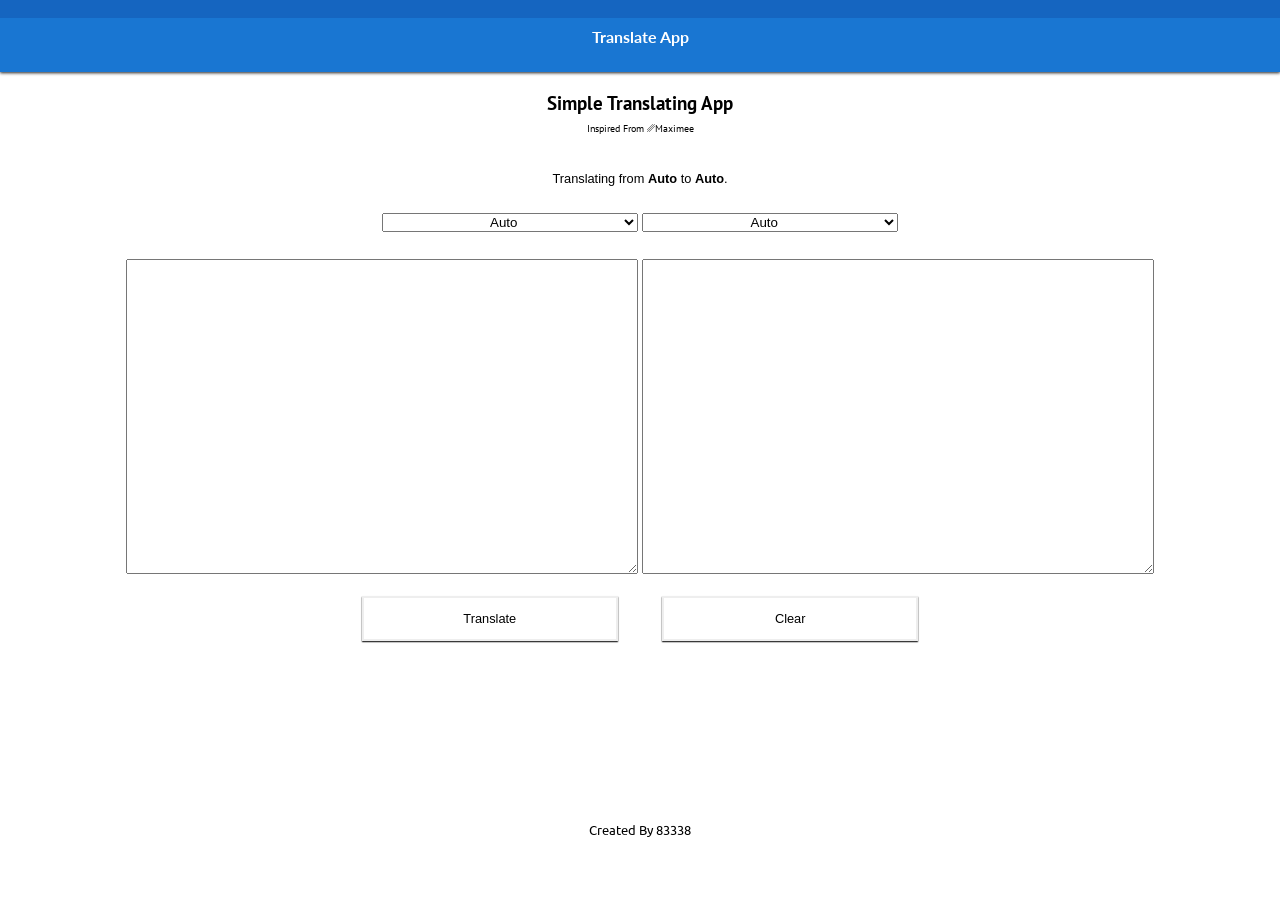
==== docs/index.html @ fcaa5729 "Update index.html" ====
<html lang="en">
<head>
    
    <title>Translator</title>
    <meta charset="UTF-8">
    <meta name="viewport" content="width=device-width, initial-scale=1.0">
    <meta http-equiv="X-UA-Compatible" content="ie=edge">
    <title>Document</title>

    <!-- Imports -->
    <script src="https://ajax.googleapis.com/ajax/libs/jquery/3.3.1/jquery.min.js"></script>
    <link href="https://fonts.googleapis.com/css?family=Lato" rel="stylesheet">
    <link href="https://fonts.googleapis.com/css?family=PT+Sans" rel="stylesheet"> 
    <link href="https://fonts.googleapis.com/css?family=Ubuntu" rel="stylesheet"> 
    
    
    <style>
    
    /* Global Styles */
* {
    padding: 0;
    margin: 0;
}

:root {
    --Nav: #1976D2;
    --Nav-Top: #1565C0;
    --Text: #FFFFFF;
}

body {
    font-family: Arial;
}

/* Main Styles*/
.nav {
    display: block;
    text-align: center;
    width: 100%;
    height: 5vh;
    border-top: 2vh solid var(--Nav-Top);
    background-color: var(--Nav);
    color: var(--Text);
    font-weight: bold;
    padding-top: 1vh;
    font-family: 'Lato';
    box-shadow: 0 1px 3px #222;
    position: fixed;
    top: 0;
}

#title,
#sub {
    display: block;
    font-family: 'PT Sans';
}

#title {
    display: block;
    text-align: center;
    font-size: 1.2em;
    margin-top: 10vh;
}

#sub {
    display: block;
    text-align: center;
    font-size: 0.6em;
    line-height: 3em;
}

#info {
    display: block;
    text-align: center;
    font-size: 0.8em;
    margin-top: 3vh;
}

.select {
    display: block;
    margin-top: 3vh;
}

.select * {
    display: inline;
    width: 20vw;
    text-align: center;
    text-transform: capitalize;
    margin-bottom: 3vh;
}

#user,
#output {
    width: 40vw;
    height: 35vh;
    padding: 5px;
    font-family: 'Ubuntu';
    overflow-y: scroll;
}

#from,
#to {
    display: inline;
    text-transform: capitalize;
    font-weight: bold;
}

#translate,
#clear {
    display: inline;
    background-color: inherit;
    border: 2px solid #EEE;
    padding: 3px;
    font-size: 0.8em;
    margin-top: 2vh !important;
    width: 20vw;
    height: 5vh;
    box-shadow: 0 1px 0.1em;
    outline: none;
    margin: 0 20px;
    overflow: hidden;
}

.footer {
    display: block;
    position: relative;
    top: 20vh;
    margin-bottom: 2vh;
    font-size: 0.8em;
    text-align: center;
    font-family: 'Ubuntu';
}

/* Animation Styles */
#clear:active,
#translate:active {
    position: relative;
    top: 3px;
    box-shadow: none;
}
    
    
    
    </style>
    
</head>
<body>
    <div class="container">
        <div class="nav">
            Translate App
        </div>
        <div class="info">
            <h3 id="title">Simple Translating App</h3>
            <p id="sub">Inspired From ␥Maximee</p>
            <div id="info">
                Translating from <span id="from">??</span> to <span id="to">??</span>.
            </div>
        </div>
        <div class="language" align="center">
            <div class="select">
                <select id="lang1"></select>
                <select id="lang2"></select>
            </div>
            <div class="textarea">
                <textarea id="user"></textarea>
                <textarea id="output" readonly></textarea>
            </div>
        </div>
        <div class="main" align="center">
            <button id="translate">Translate</button>
            <button id="clear">Clear</button>
        </div>
        <div class="footer">
            Created By 83338
        </div>
    </div>
</body>
</html>

<script>
$(function() {
    // Supported Languages
    var lang = [
        "auto",
        "en",
        "fr",
        "de",
        "zh-cn",
        "ko",
        "es",
        "it",
        "pt",
        "ru",
        "ja",
        "fa",
        "hi",
        "en",
        "fr",
        "de",
        "zh-cn",
        "ko",
        "ar",
        "es",
        "it",
        "pt",
        "ru",
        "ja",
        "fa",
        "hi"
    ];
    
    // Main Elements
    var elm = {
        "lang": $("#lang1, #lang2"),
        "user": $("#lang1"),
        "output": $("#lang2"),
        "userInput": $("#user"),
        "langOutput": $("#output")
    }
    
    // Importing Options
    for (let i in lang) {
        elm.lang.append(
            "<option value='" +
            lang[i] +
            "'>" +
            lang[i] +
            "</option>"
        );
    }
    
    // Google Translate API
    function translate() {
    
        // Formatting Text for URL
        var format = elm
            .userInput
            .val()
            .replace(/ /g , '%20');
    
        // Calling JSON
        $.getJSON(
           "https://translate.googleapis.com/translate_a/single?client=gtx&sl=" + elm.user.val() + "&tl=" + elm.output.val() + "&dt=t&dt=t&q=" + format,
            function(JSON) {
                var convert =
                    JSON.toString();
                var temp =
                    convert.split(",");
                
                
                elm.langOutput.val(temp[0]);
            }
        );
    }
    
    // Interactive Elements
    $("#translate").on("click", function() {
        translate();
    });
    
    $("#clear").on("click", function() {
        elm.userInput.val(null);
        elm.langOutput.val(null);
    });
    
    setInterval(function() {
        $("#from").text(
            $("#lang1").val()
        );
        
        $("#to").text(
            $("#lang2").val()
        );
    }, 10);
});

</script>
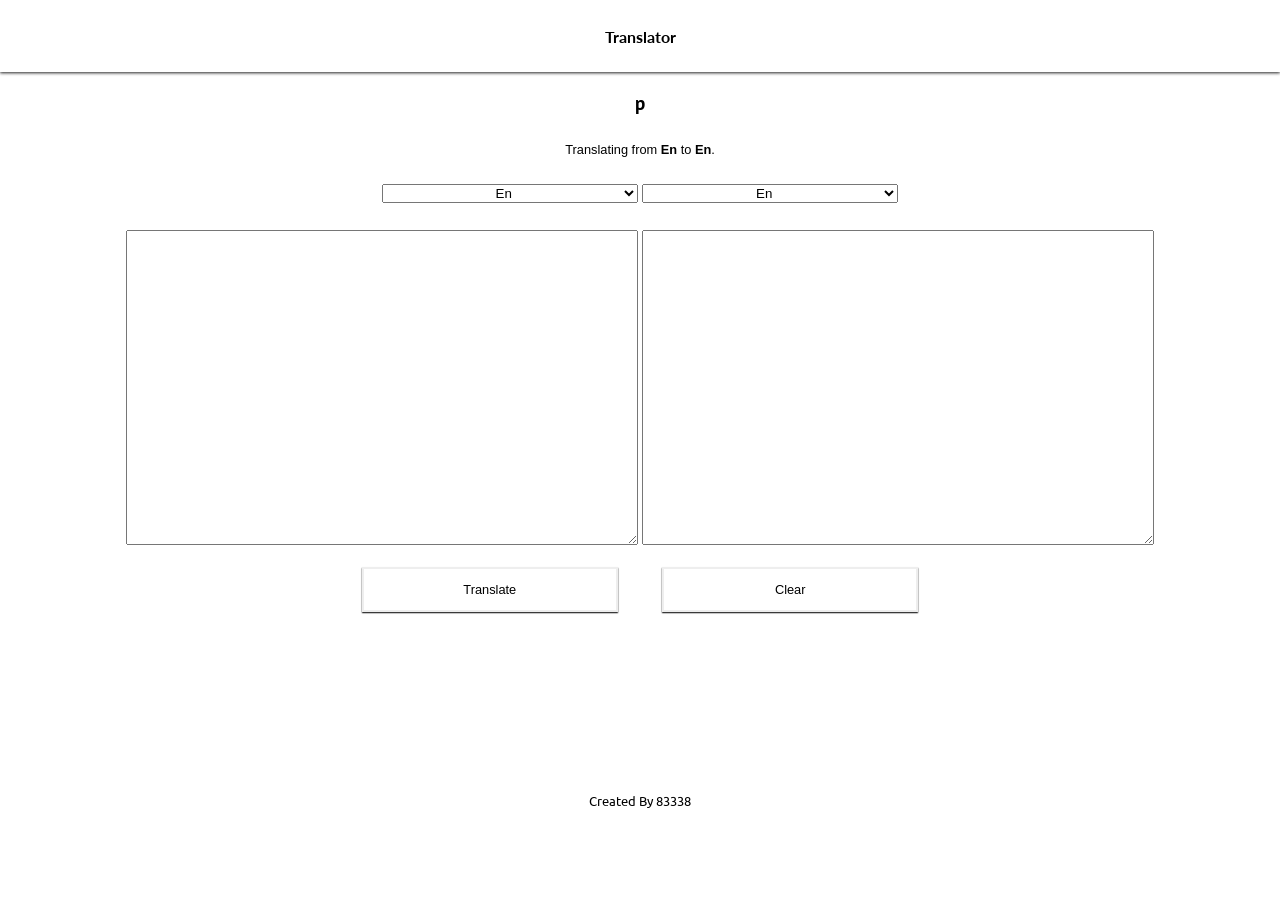
==== commit d760518e: "Update index.html" ====
--- a/docs/index.html
+++ b/docs/index.html
@@ -23,9 +23,9 @@
 }
 
 :root {
-    --Nav: #1976D2;
-    --Nav-Top: #1565C0;
-    --Text: #FFFFFF;
+    --Nav: white;
+    --Nav-Top: white;
+    --Text:black;
 }
 
 body {
@@ -147,11 +147,11 @@
 <body>
     <div class="container">
         <div class="nav">
-            Translate App
+            Translator
         </div>
         <div class="info">
-            <h3 id="title">Simple Translating App</h3>
-            <p id="sub">Inspired From ␥Maximee</p>
+            <h3 id="title">p</h3>
+            <p id="sub"></p>
             <div id="info">
                 Translating from <span id="from">??</span> to <span id="to">??</span>.
             </div>
@@ -181,32 +181,8 @@
 $(function() {
     // Supported Languages
     var lang = [
-        "auto",
         "en",
-        "fr",
-        "de",
-        "zh-cn",
-        "ko",
-        "es",
-        "it",
-        "pt",
-        "ru",
-        "ja",
-        "fa",
-        "hi",
-        "en",
-        "fr",
-        "de",
-        "zh-cn",
-        "ko",
-        "ar",
-        "es",
-        "it",
-        "pt",
-        "ru",
-        "ja",
-        "fa",
-        "hi"
+        "bn",
     ];
     
     // Main Elements
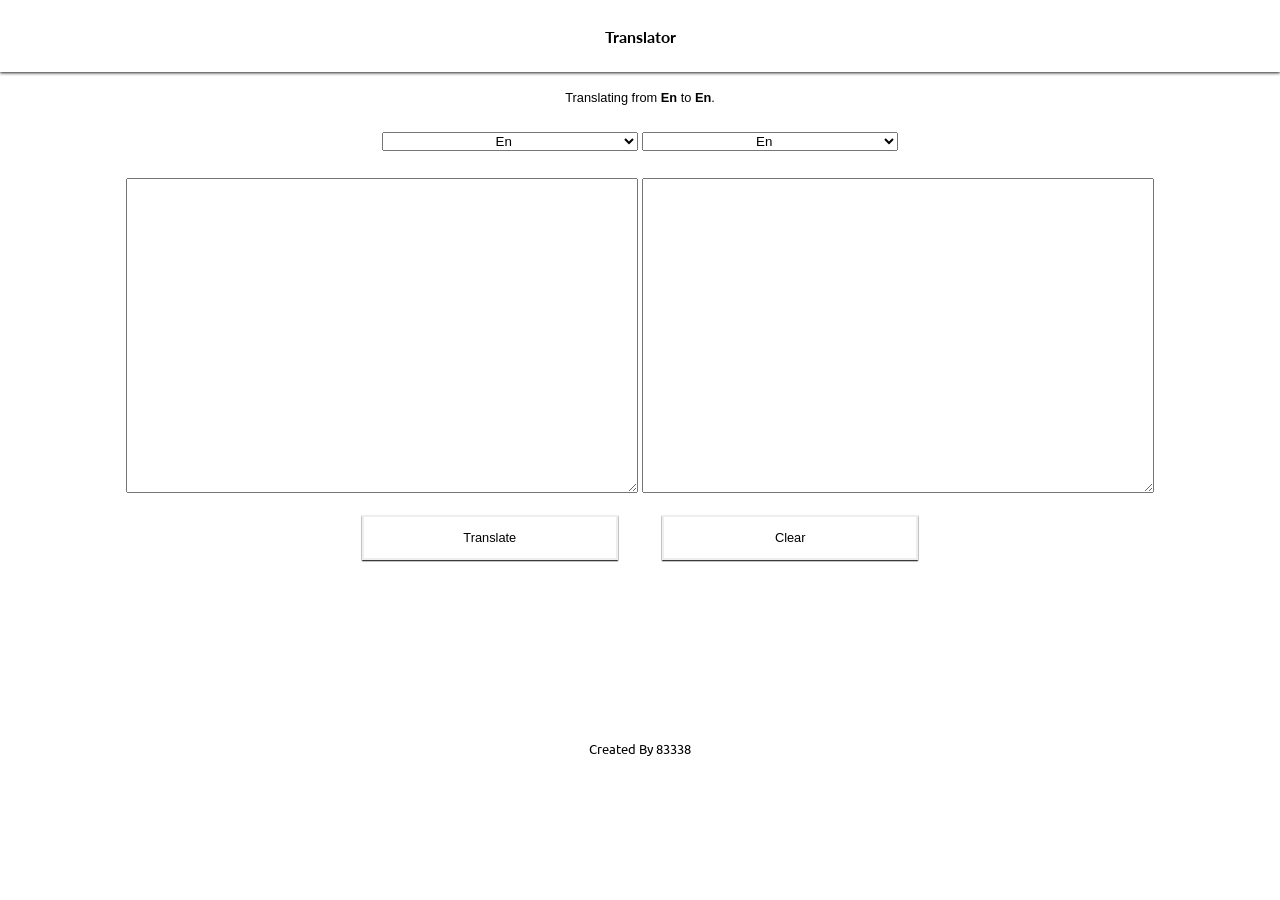
==== commit b11141c3: "Update index.html" ====
--- a/docs/index.html
+++ b/docs/index.html
@@ -150,7 +150,7 @@
             Translator
         </div>
         <div class="info">
-            <h3 id="title">p</h3>
+            <h3 id="title"></h3>
             <p id="sub"></p>
             <div id="info">
                 Translating from <span id="from">??</span> to <span id="to">??</span>.
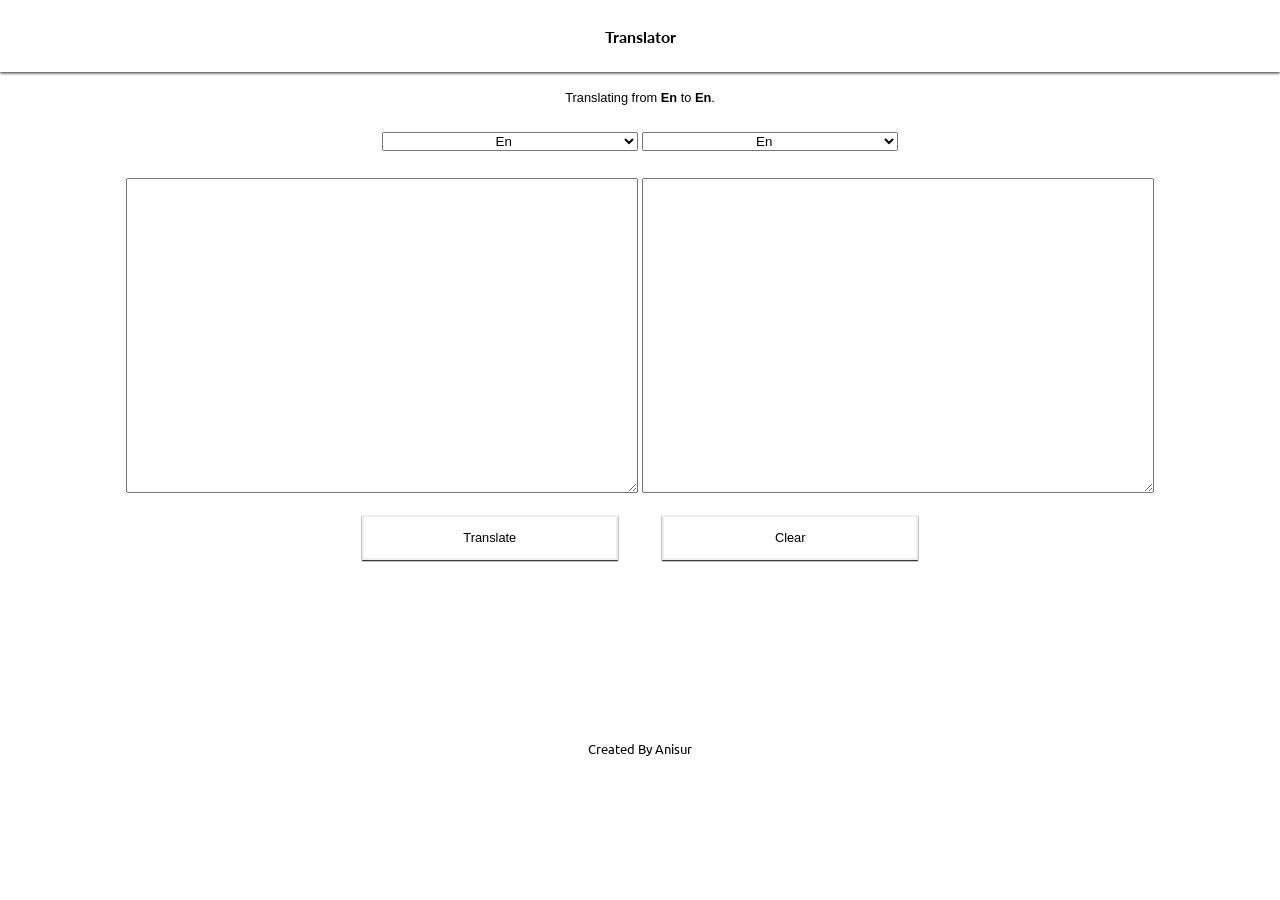
==== commit c17fdead: "Update index.html" ====
--- a/docs/index.html
+++ b/docs/index.html
@@ -171,7 +171,7 @@
             <button id="clear">Clear</button>
         </div>
         <div class="footer">
-            Created By 83338
+            Created By Anisur
         </div>
     </div>
 </body>
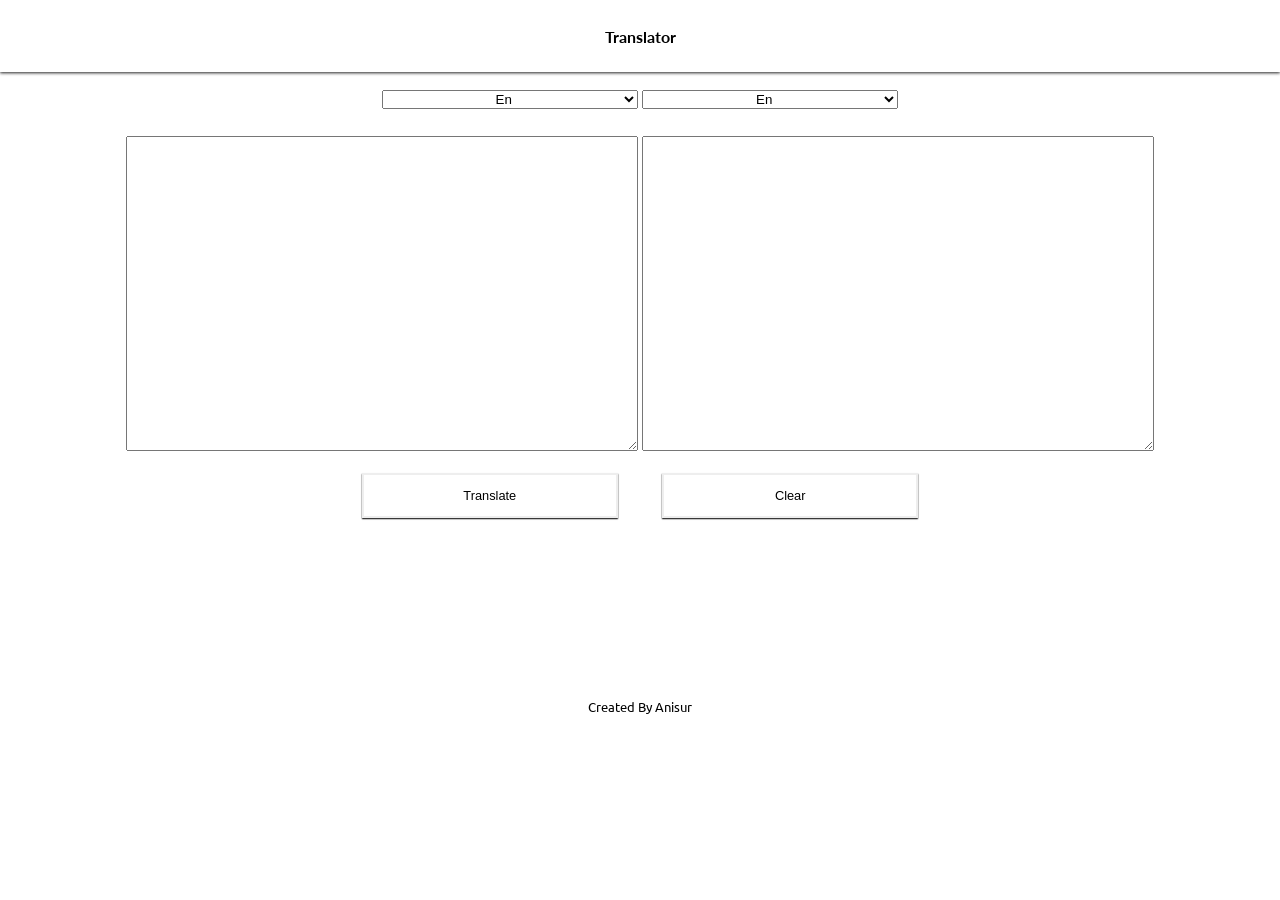
==== commit 65a7efac: "Update index.html" ====
--- a/docs/index.html
+++ b/docs/index.html
@@ -153,7 +153,7 @@
             <h3 id="title"></h3>
             <p id="sub"></p>
             <div id="info">
-                Translating from <span id="from">??</span> to <span id="to">??</span>.
+                
             </div>
         </div>
         <div class="language" align="center">
